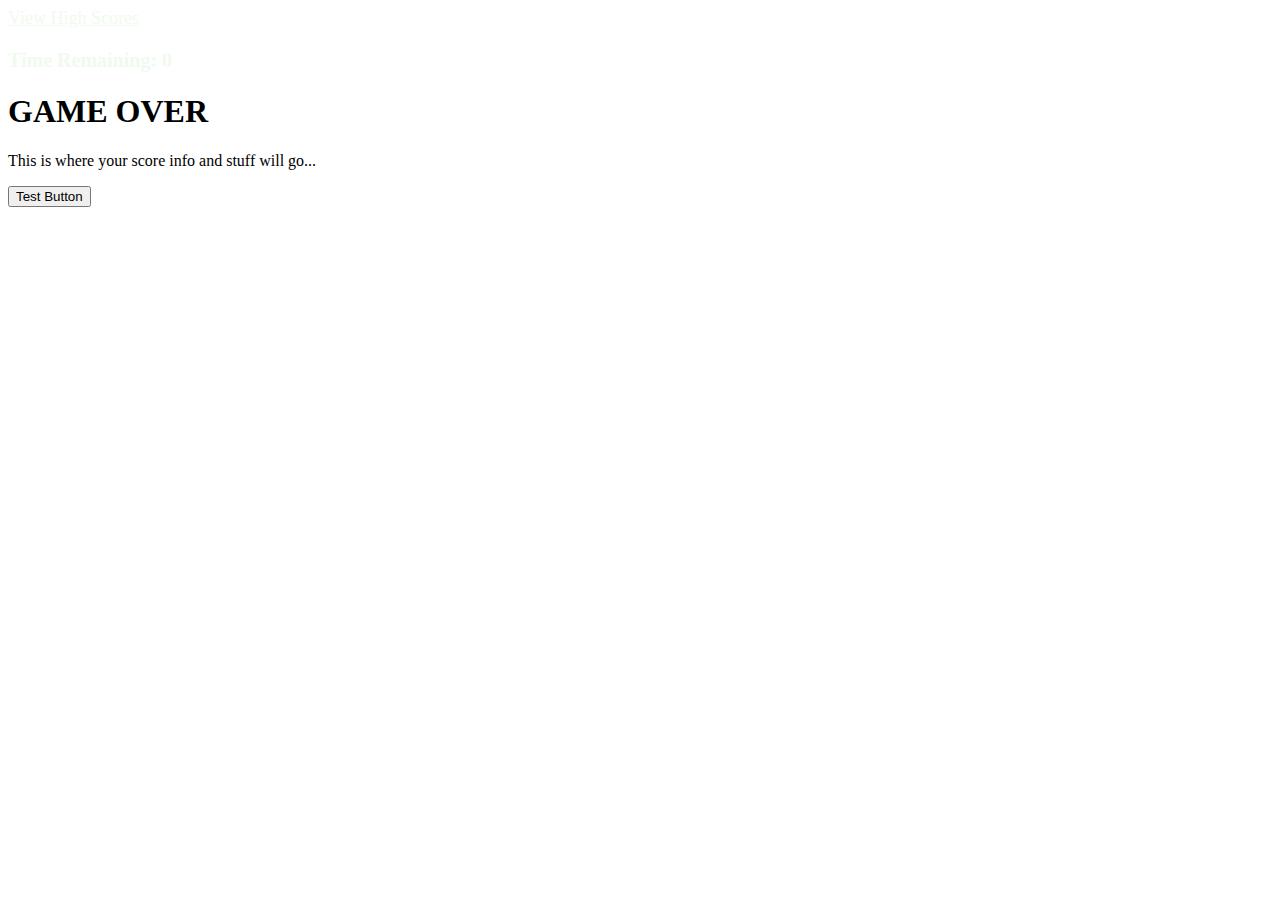
==== gameover.html @ b6cd8c02 "initialize gameover HTML/JS & add functionality" ====
<!DOCTYPE html>
<html lang="en">
<head>
    <meta charset="UTF-8">
    <meta name="viewport" content="width=device-width, initial-scale=1.0">
    <link href="https://cdn.jsdelivr.net/npm/bootstrap@5.0.0-beta1/dist/css/bootstrap.min.css" rel="stylesheet" integrity="sha384-giJF6kkoqNQ00vy+HMDP7azOuL0xtbfIcaT9wjKHr8RbDVddVHyTfAAsrekwKmP1" crossorigin="anonymous">
    <link rel="stylesheet" href="style.css">
    <title>Code Quiz</title>
</head>

<header>
    <nav>
        <nav class="navbar navbar-expand-lg navbar-dark bg-dark">
            <div class="container-fluid">
                <a class="navbar-brand navbar-name" id="view-scores" href="">View High Scores</a>
                <div class="navbar-nav justify-content-end">
                    <h3 class="time-remaining">Time Remaining: <span id="timer">0</span></h3>
                </div> 
            </div>
          </nav>
    </nav>
</header>


<body>
    
    <div class="container">
        <div class="row justify-content-center my-5">
            <div class="col-md-8 d-flex justify-content-center">
                <h1 id="question">GAME OVER</h1>
            </div>
        </div>
        <div class="row justify-content-center my-4">
            <div class="col-md-8 text-center">
                <p id="intro-text">This is where your score info and stuff will go...</p>
            </div>
        </div>
        <div class="row justify-content-center">
            <div class="col-md-4 text-center" id="lower-div">
                <button type="button" class="btn btn-dark">Test Button</button>
            </div>
        </div>
    </div>

    <script src="gameover.js"></script>
</body>
</html>
---- style.css ----
.time-remaining {
	color: #f1faee;
	font-size: 20px;
}

#view-scores {
	color: #f1faee;
	font-size: 18px;
}

#feedback {
	font-size: 30px;
	font-weight: bold;
}
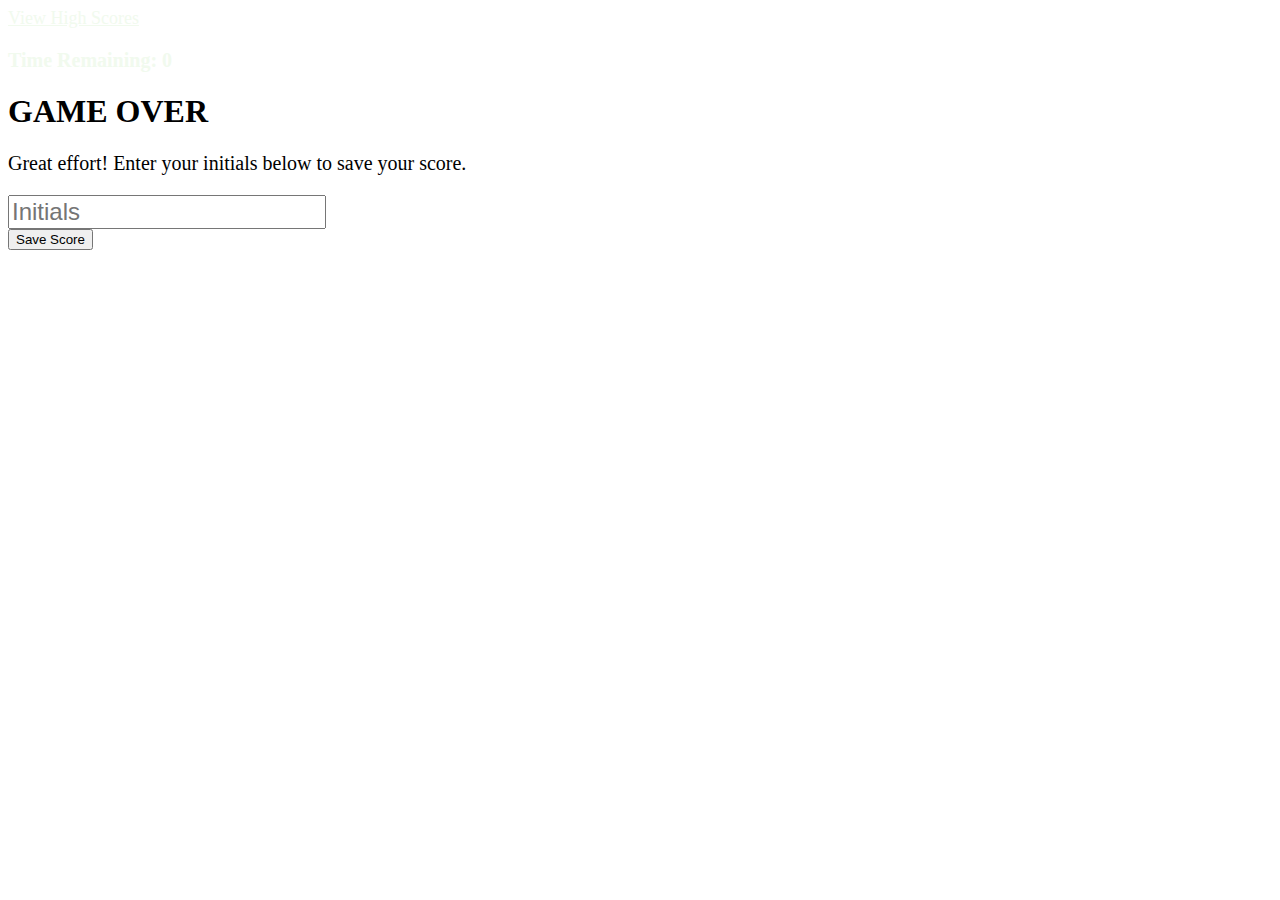
==== commit e334e21c: "added score storage functionality" ====
--- a/gameover.html
+++ b/gameover.html
@@ -5,14 +5,14 @@
     <meta name="viewport" content="width=device-width, initial-scale=1.0">
     <link href="https://cdn.jsdelivr.net/npm/bootstrap@5.0.0-beta1/dist/css/bootstrap.min.css" rel="stylesheet" integrity="sha384-giJF6kkoqNQ00vy+HMDP7azOuL0xtbfIcaT9wjKHr8RbDVddVHyTfAAsrekwKmP1" crossorigin="anonymous">
     <link rel="stylesheet" href="style.css">
-    <title>Code Quiz</title>
+    <title>Code Quiz Game Over</title>
 </head>
 
 <header>
     <nav>
         <nav class="navbar navbar-expand-lg navbar-dark bg-dark">
             <div class="container-fluid">
-                <a class="navbar-brand navbar-name" id="view-scores" href="">View High Scores</a>
+                <a class="navbar-brand navbar-name" id="view-scores" href="highscores.html">View High Scores</a>
                 <div class="navbar-nav justify-content-end">
                     <h3 class="time-remaining">Time Remaining: <span id="timer">0</span></h3>
                 </div> 
@@ -32,12 +32,20 @@
         </div>
         <div class="row justify-content-center my-4">
             <div class="col-md-8 text-center">
-                <p id="intro-text">This is where your score info and stuff will go...</p>
+                <p id="game-over-text">Great effort! Enter your initials below to save your score.</p>
             </div>
         </div>
         <div class="row justify-content-center">
-            <div class="col-md-4 text-center" id="lower-div">
-                <button type="button" class="btn btn-dark">Test Button</button>
+            <div class="col-md-2 text-center">
+                <div class="input-group mb-3">
+                    <span class="input-group-text"</span>
+                    <input type="text" class="form-control" id="initials" placeholder="Initials" aria-label="Initials">
+                  </div>
+            </div>          
+        </div>
+        <div class="row justify-content-center">
+            <div class="col-md-2 text-center" id="lower-div">
+                <button type="button" class="btn btn-dark" id="save-score">Save Score</button>
             </div>
         </div>
     </div>
--- a/style.css
+++ b/style.css
@@ -12,3 +12,15 @@
 	font-size: 30px;
 	font-weight: bold;
 }
+
+#game-over-text {
+	font-size: 20px;
+}
+
+#initials {
+	font-size: 24px;
+}
+
+#score {
+	font-size: 24px;
+}
